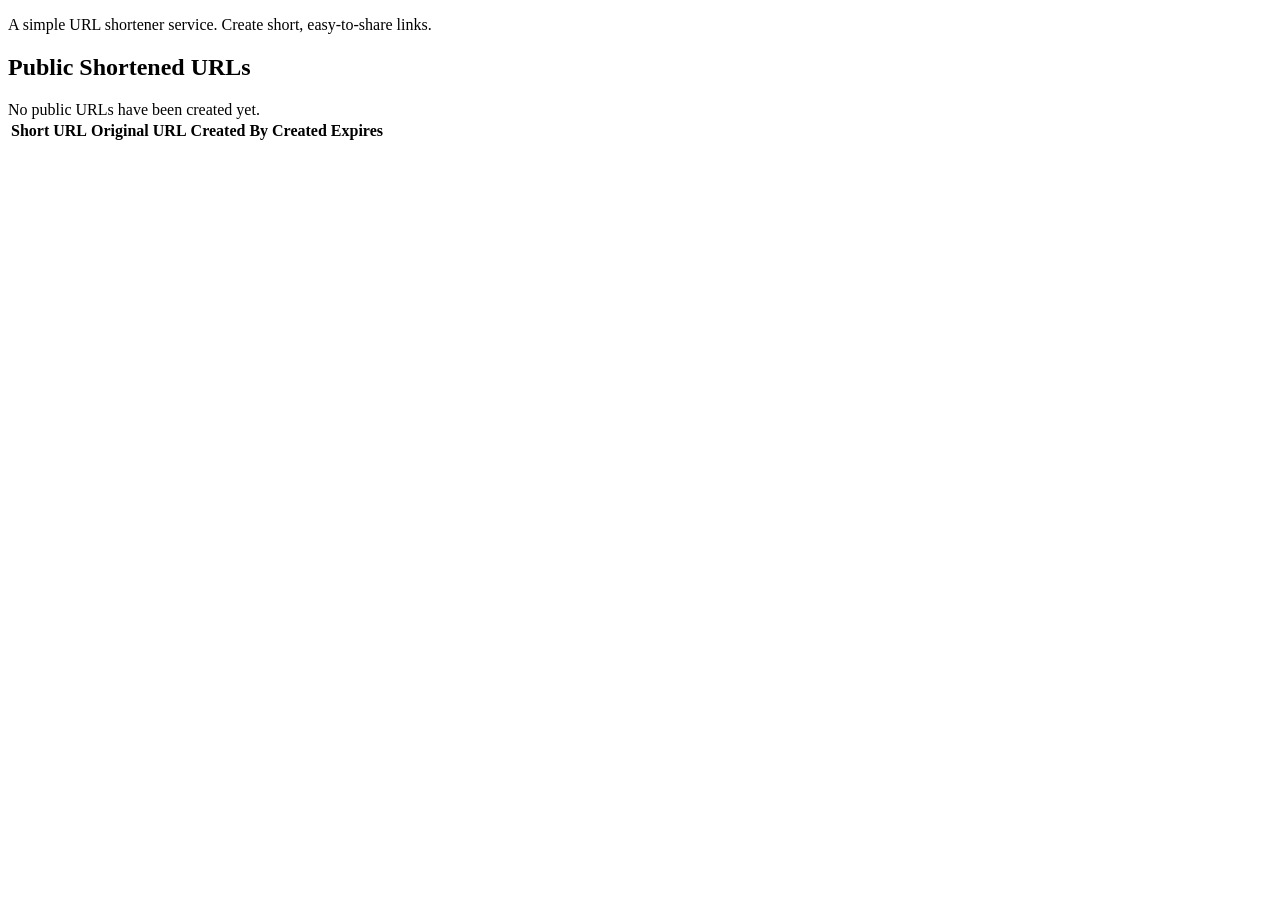
==== src/main/resources/templates/index.html @ 427f086d "second commit" ====
<!DOCTYPE html>
<html lang="en"
      xmlns:th="http://www.thymeleaf.org"
      xmlns:layout="http://www.ultraq.net.nz/thymeleaf/layout"
      layout:decorate="~{layout}">
<head>
    <meta charset="UTF-8">
    <meta name="viewport" content="width=device-width, initial-scale=1.0">
    <title>Home</title>
</head>
<body>
<div layout:fragment="content">
    <div class="jumbotron bg-light p-5 rounded-3 my-4">
        <p class="lead">A simple URL shortener service. Create short, easy-to-share links.</p>
    </div>

    <h2 class="mt-5">Public Shortened URLs</h2>
    <div th:if="${shortUrls.isEmpty()}" class="alert alert-info">
        No public URLs have been created yet.
    </div>
    <div th:unless="${shortUrls.isEmpty()}" class="table-responsive">
        <table class="table table-striped table-hover">
            <thead>
            <tr>
                <th>Short URL</th>
                <th>Original URL</th>
                <th>Created By</th>
                <th>Created</th>
                <th>Expires</th>
            </tr>
            </thead>
            <tbody>
            <tr th:each="url : ${shortUrls}">
                <td>
                    <a th:href="@{/s/{key}(key=${url.shortKey})}" th:text="${baseUrl + '/s/' + url.shortKey}" target="_blank"></a>
                </td>
                <td>
                    <a th:href="${url.originalUrl}" th:text="${#strings.abbreviate(url.originalUrl, 50)}" target="_blank"></a>
                </td>
                <td th:text="${url.createdBy != null ? url.createdBy.name : 'Guest'}"></td>
                <td th:text="${#temporals.format(url.createdAt, 'yyyy-MM-dd HH:mm')}"></td>
                <td th:text="${url.expiresAt != null ? #temporals.format(url.expiresAt, 'yyyy-MM-dd HH:mm') : 'Never'}"></td>
            </tr>
            </tbody>
        </table>
    </div>
</div>
</body>
</html>
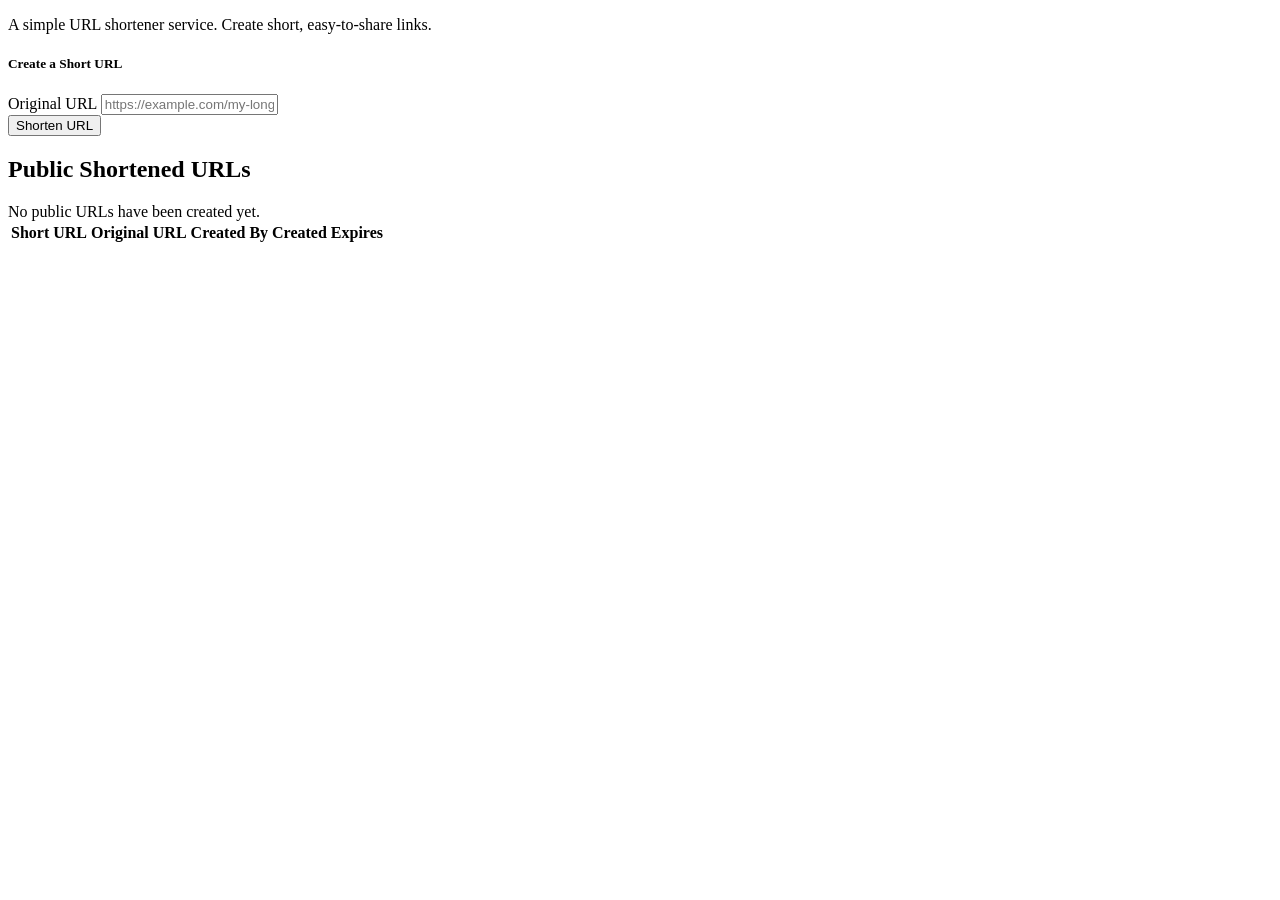
==== commit 3638f99c: "encoding to base62" ====
--- a/src/main/resources/templates/index.html
+++ b/src/main/resources/templates/index.html
@@ -14,6 +14,27 @@
         <p class="lead">A simple URL shortener service. Create short, easy-to-share links.</p>
     </div>
 
+    <div class="card mt-4">
+        <div class="card-header">
+            <h5 class="card-title mb-0">Create a Short URL</h5>
+        </div>
+        <div class="card-body">
+            <form th:action="@{/short-urls}" method="post"
+                  th:object="${createShortUrlForm}">
+                <div class="mb-3">
+                    <label for="originalUrl" class="form-label">Original URL</label>
+                    <input type="text" class="form-control" id="originalUrl"
+                           th:field="*{originalUrl}"
+                           placeholder="https://example.com/my-long-url">
+                    <div class="text-danger"
+                         th:if="${#fields.hasErrors('originalUrl')}"
+                         th:errors="*{originalUrl}"></div>
+                </div>
+
+                <button type="submit" class="btn btn-primary">Shorten URL</button>
+            </form>
+        </div>
+    </div>
     <h2 class="mt-5">Public Shortened URLs</h2>
     <div th:if="${shortUrls.isEmpty()}" class="alert alert-info">
         No public URLs have been created yet.
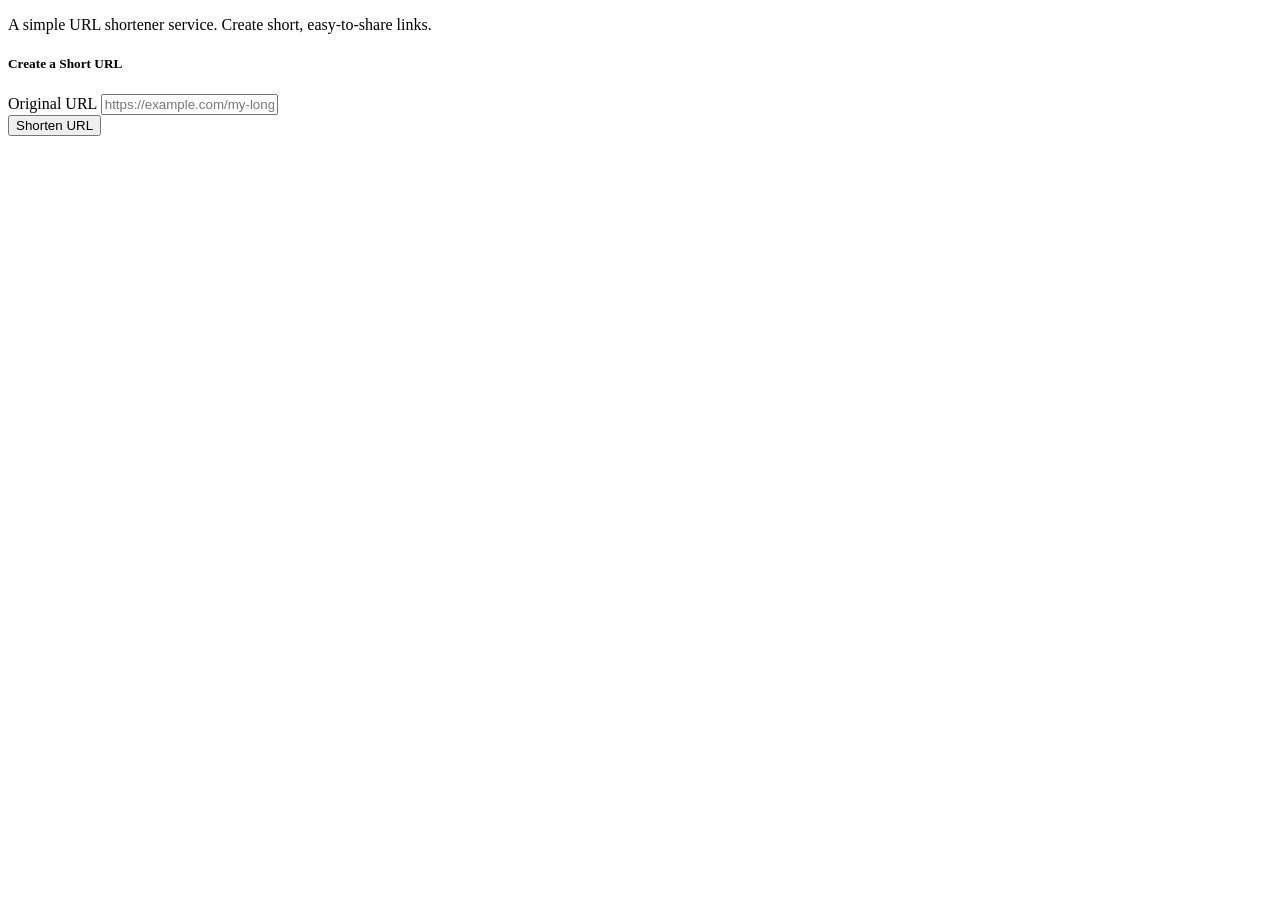
==== commit 93510887: "baseUrl" ====
--- a/src/main/resources/templates/index.html
+++ b/src/main/resources/templates/index.html
@@ -35,36 +35,6 @@
             </form>
         </div>
     </div>
-    <h2 class="mt-5">Public Shortened URLs</h2>
-    <div th:if="${shortUrls.isEmpty()}" class="alert alert-info">
-        No public URLs have been created yet.
-    </div>
-    <div th:unless="${shortUrls.isEmpty()}" class="table-responsive">
-        <table class="table table-striped table-hover">
-            <thead>
-            <tr>
-                <th>Short URL</th>
-                <th>Original URL</th>
-                <th>Created By</th>
-                <th>Created</th>
-                <th>Expires</th>
-            </tr>
-            </thead>
-            <tbody>
-            <tr th:each="url : ${shortUrls}">
-                <td>
-                    <a th:href="@{/s/{key}(key=${url.shortKey})}" th:text="${baseUrl + '/s/' + url.shortKey}" target="_blank"></a>
-                </td>
-                <td>
-                    <a th:href="${url.originalUrl}" th:text="${#strings.abbreviate(url.originalUrl, 50)}" target="_blank"></a>
-                </td>
-                <td th:text="${url.createdBy != null ? url.createdBy.name : 'Guest'}"></td>
-                <td th:text="${#temporals.format(url.createdAt, 'yyyy-MM-dd HH:mm')}"></td>
-                <td th:text="${url.expiresAt != null ? #temporals.format(url.expiresAt, 'yyyy-MM-dd HH:mm') : 'Never'}"></td>
-            </tr>
-            </tbody>
-        </table>
-    </div>
 </div>
 </body>
 </html>
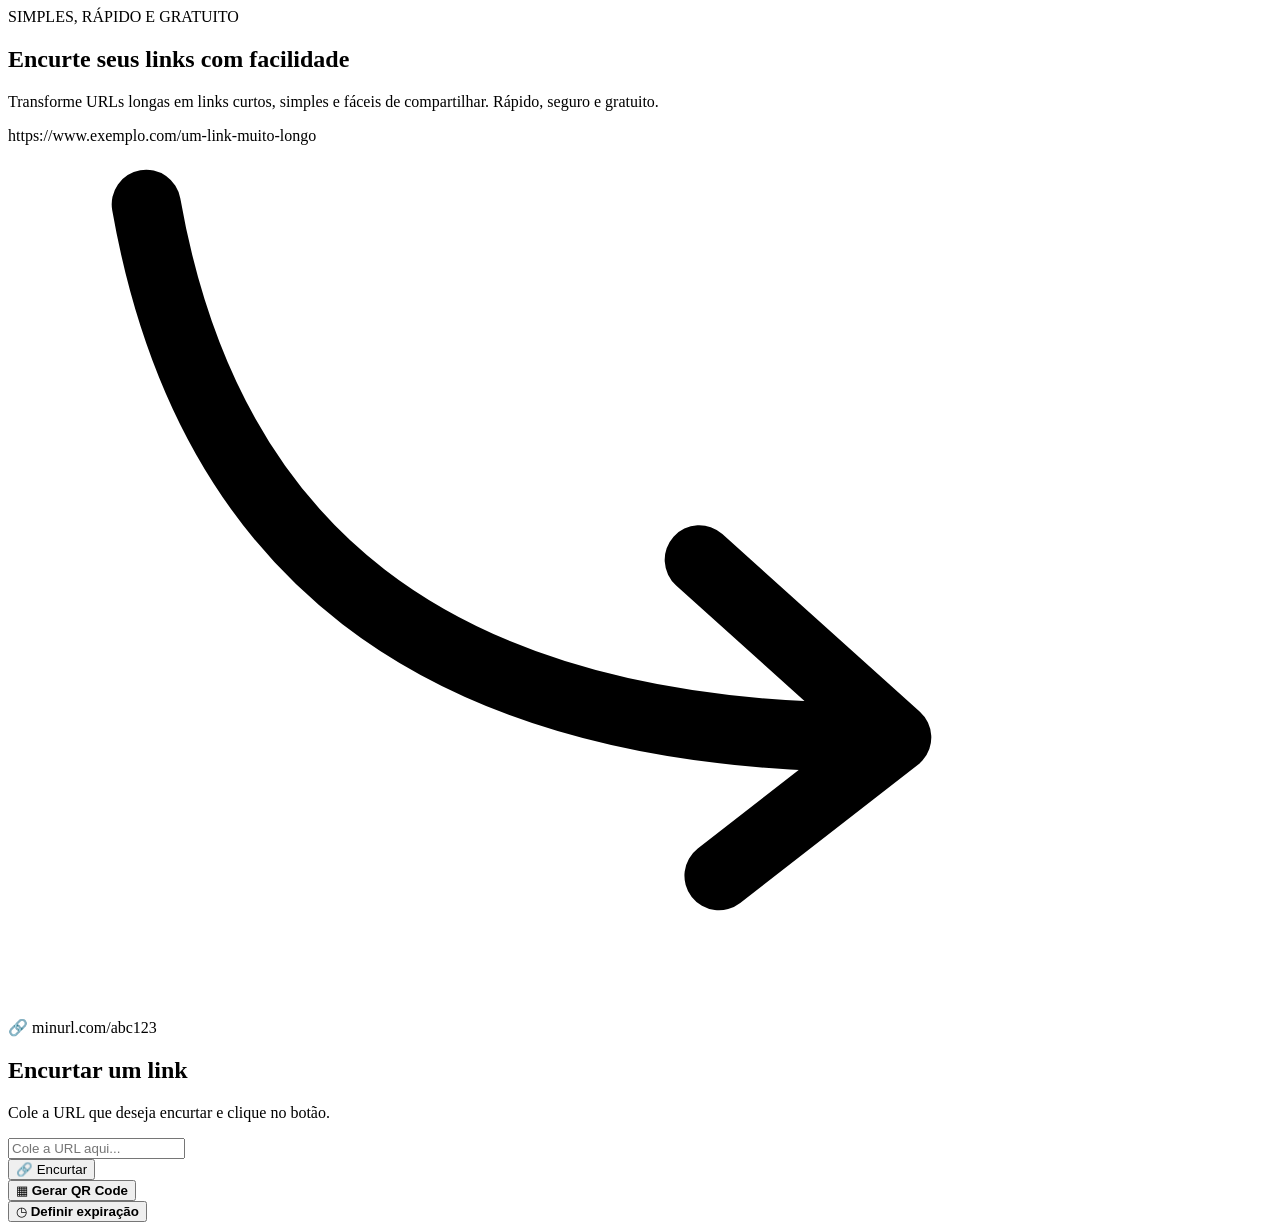
==== commit 1d68fe87: "frontend" ====
--- a/src/main/resources/templates/index.html
+++ b/src/main/resources/templates/index.html
@@ -1,40 +1,170 @@
 <!DOCTYPE html>
-<html lang="en"
+<html lang="pt-BR"
       xmlns:th="http://www.thymeleaf.org"
       xmlns:layout="http://www.ultraq.net.nz/thymeleaf/layout"
       layout:decorate="~{layout}">
+
 <head>
     <meta charset="UTF-8">
     <meta name="viewport" content="width=device-width, initial-scale=1.0">
-    <title>Home</title>
+    <title>MinUrl - Encurte seus links</title>
 </head>
+
 <body>
 <div layout:fragment="content">
-    <div class="jumbotron bg-light p-5 rounded-3 my-4">
-        <p class="lead">A simple URL shortener service. Create short, easy-to-share links.</p>
-    </div>
 
-    <div class="card mt-4">
-        <div class="card-header">
-            <h5 class="card-title mb-0">Create a Short URL</h5>
+    <section class="hero row align-items-center g-4">
+        <div class="col-lg-6 hero-copy">
+
+            <span class="hero-badge">
+                SIMPLES, RÁPIDO E GRATUITO
+            </span>
+
+            <h1 class="hero-title">
+                Encurte seus links
+                <span>com facilidade</span>
+            </h1>
+
+            <p class="hero-description">
+                Transforme URLs longas em links curtos, simples e fáceis
+                de compartilhar. Rápido, seguro e gratuito.
+            </p>
         </div>
-        <div class="card-body">
-            <form th:action="@{/short-urls}" method="post"
-                  th:object="${createShortUrlForm}">
-                <div class="mb-3">
-                    <label for="originalUrl" class="form-label">Original URL</label>
-                    <input type="text" class="form-control" id="originalUrl"
+
+        <div class="col-lg-6">
+            <div class="link-illustration">
+                <div class="illustration-orbit"></div>
+
+                <div class="browser-card">
+                    <div class="browser-dots">
+                        <span></span>
+                        <span></span>
+                        <span></span>
+                    </div>
+
+                    <div class="fake-url">
+                        https://www.exemplo.com/um-link-muito-longo
+                    </div>
+
+                    <div class="conversion-row">
+
+                        <svg class="conversion-arrow"
+                             viewBox="0 0 64 44"
+                             fill="none"
+                             aria-hidden="true">
+
+                            <path d="M 7 3 C 10 20, 21 30, 44 30"
+                                  stroke="currentColor"
+                                  stroke-width="3.5"
+                                  stroke-linecap="round"/>
+
+                            <path d="M 35 21 L 45 30 L 36 37"
+                                  stroke="currentColor"
+                                  stroke-width="3.5"
+                                  stroke-linecap="round"
+                                  stroke-linejoin="round"/>
+
+                        </svg>
+
+                        <div class="short-url">
+                            <span class="short-url-icon">🔗</span>
+                            <span>minurl.com/abc123</span>
+                        </div>
+
+                    </div>
+                </div>
+            </div>
+        </div>
+    </section>
+
+    <section class="shortener-card">
+
+        <div class="shortener-heading">
+
+            <div>
+                <h2>Encurtar um link</h2>
+                <p>Cole a URL que deseja encurtar e clique no botão.</p>
+            </div>
+        </div>
+
+        <form th:action="@{/short-urls}"
+              method="post"
+              th:object="${createShortUrlForm}">
+
+            <div class="shortener-form">
+                <div class="url-input-wrapper">
+
+                    <input type="url"
+                           id="originalUrl"
                            th:field="*{originalUrl}"
-                           placeholder="https://example.com/my-long-url">
-                    <div class="text-danger"
-                         th:if="${#fields.hasErrors('originalUrl')}"
-                         th:errors="*{originalUrl}"></div>
+                           placeholder="Cole a URL aqui..."
+                           aria-label="URL original"
+                           required>
                 </div>
 
-                <button type="submit" class="btn btn-primary">Shorten URL</button>
-            </form>
+                <button type="submit" class="shortener-button">
+                    <span class="button-link-icon" aria-hidden="true">🔗</span>
+                    Encurtar
+                </button>
+            </div>
+
+            <div class="text-danger small mt-2"
+                 th:if="${#fields.hasErrors('originalUrl')}"
+                 th:errors="*{originalUrl}">
+            </div>
+        </form>
+
+        <div class="shortener-options">
+
+            <!-- Opção de QR Code -->
+            <button type="button"
+                    class="option-button qr-option-button"
+                    id="generateQrButton"
+                    title="Gere um QR Code após encurtar sua URL">
+
+                <span class="option-icon qr-icon" aria-hidden="true">▦</span>
+
+                <span class="option-content">
+            <strong>Gerar QR Code</strong>
+        </span>
+            </button>
+
+            <div class="expiration-option">
+
+                <button type="button"
+                        class="option-button expiration-toggle"
+                        id="toggleExpirationButton"
+                        aria-expanded="false"
+                        aria-controls="expirationPanel">
+
+                    <span class="option-icon" aria-hidden="true">◷</span>
+
+                    <span class="option-content">
+                <strong>Definir expiração</strong>
+            </span>
+
+                </button>
+
+                <div class="expiration-panel"
+                     id="expirationPanel"
+                     hidden>
+
+                    <label for="expiresAt">Data de expiração</label>
+
+                    <input type="date"
+                           id="expiresAt"
+                           name="expiresAt"
+                           class="expiration-date">
+
+                    <small>Seu link poderá expirar na data escolhida.</small>
+                </div>
+
+            </div>
+
         </div>
-    </div>
+
+    </section>
+
 </div>
 </body>
-</html>+</html>
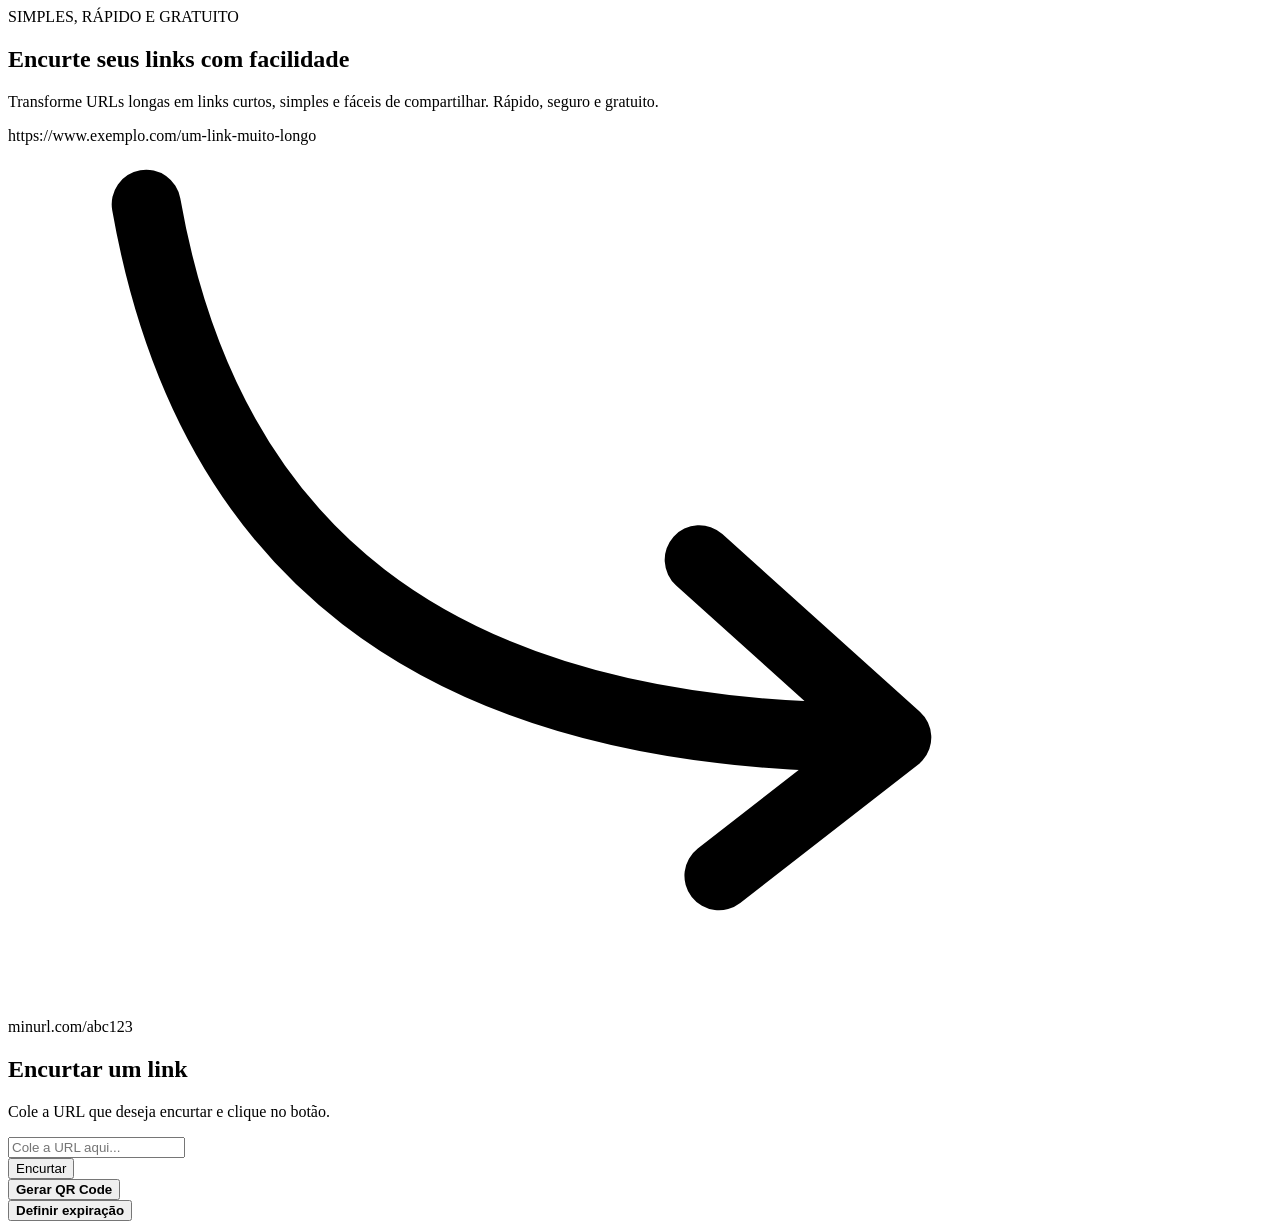
==== commit ec640aa5: "troca de ícones" ====
--- a/src/main/resources/templates/index.html
+++ b/src/main/resources/templates/index.html
@@ -67,7 +67,7 @@
                         </svg>
 
                         <div class="short-url">
-                            <span class="short-url-icon">🔗</span>
+                            <i class="bi bi-link-45deg short-url-icon"></i>
                             <span>minurl.com/abc123</span>
                         </div>
 
@@ -103,9 +103,10 @@
                 </div>
 
                 <button type="submit" class="shortener-button">
-                    <span class="button-link-icon" aria-hidden="true">🔗</span>
+                    <i class="bi bi-link-45deg button-link-icon"></i>
                     Encurtar
                 </button>
+
             </div>
 
             <div class="text-danger small mt-2"
@@ -116,14 +117,12 @@
 
         <div class="shortener-options">
 
-            <!-- Opção de QR Code -->
             <button type="button"
                     class="option-button qr-option-button"
                     id="generateQrButton"
                     title="Gere um QR Code após encurtar sua URL">
 
-                <span class="option-icon qr-icon" aria-hidden="true">▦</span>
-
+                <i class="bi bi-qr-code option-icon qr-icon"  aria-hidden="true"></i>
                 <span class="option-content">
             <strong>Gerar QR Code</strong>
         </span>
@@ -137,7 +136,7 @@
                         aria-expanded="false"
                         aria-controls="expirationPanel">
 
-                    <span class="option-icon" aria-hidden="true">◷</span>
+                    <i class="bi bi-clock option-icon"></i>
 
                     <span class="option-content">
                 <strong>Definir expiração</strong>
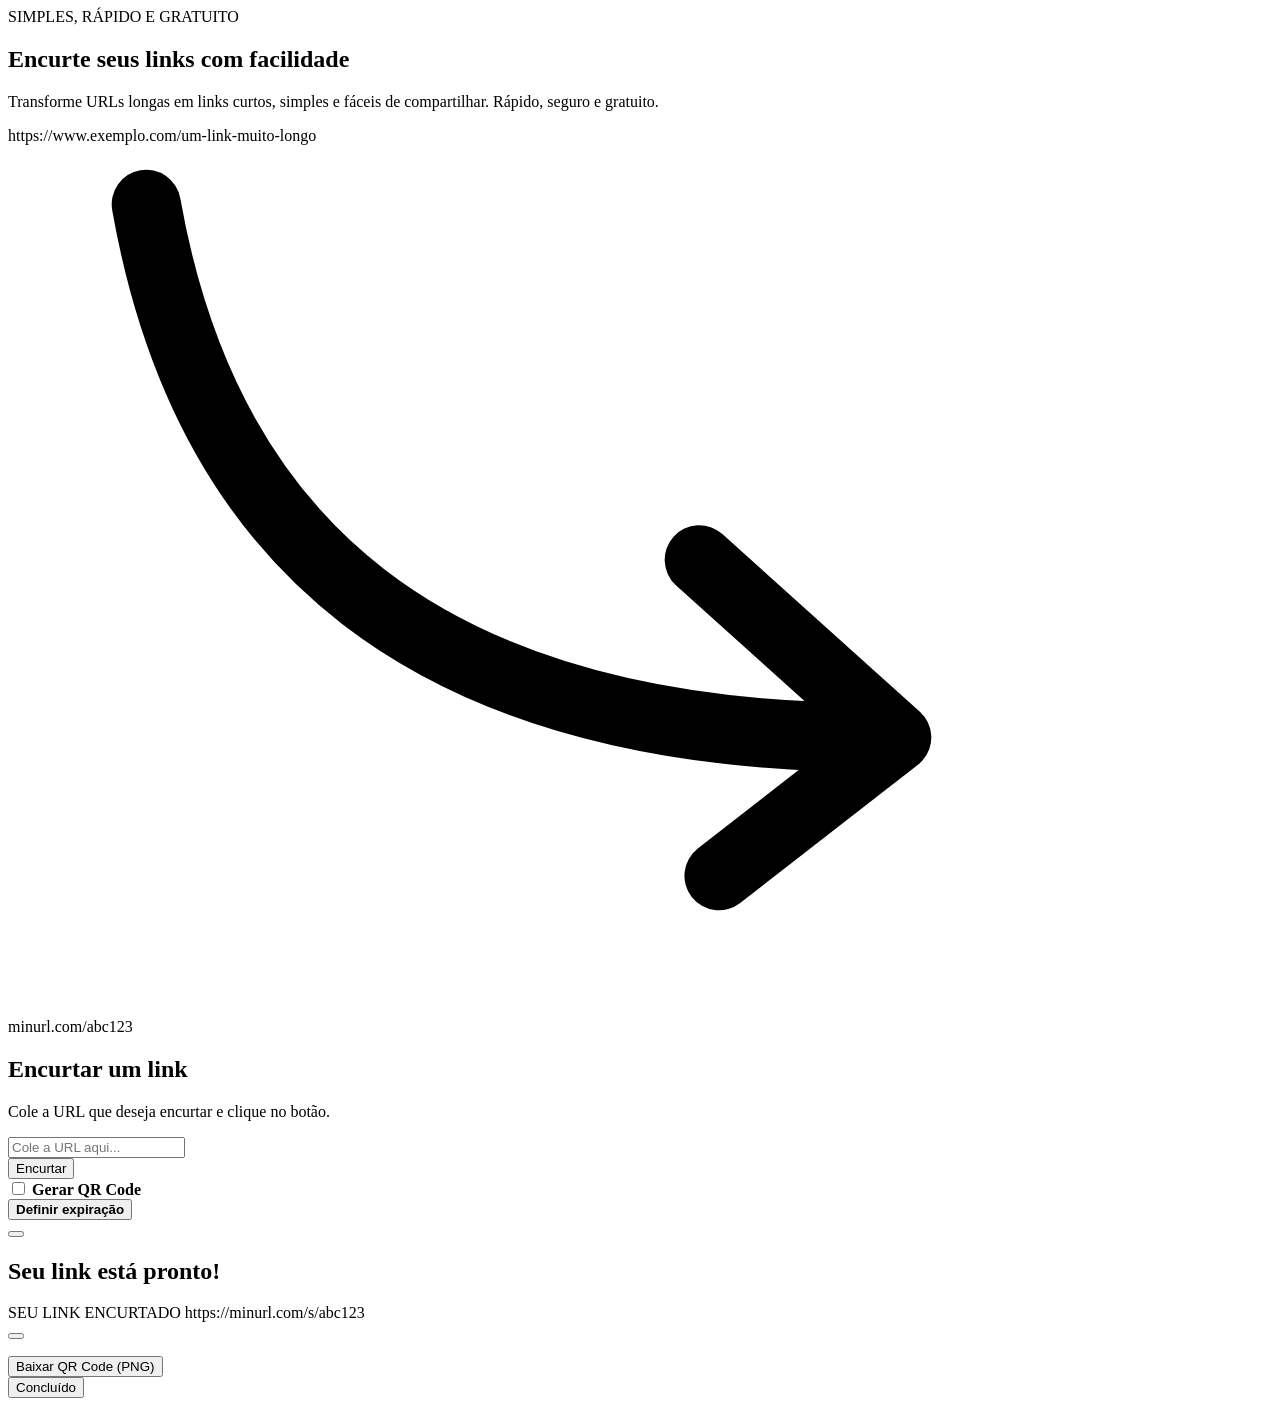
==== commit c8ca365d: "gerar qr code a partir da url" ====
--- a/src/main/resources/templates/index.html
+++ b/src/main/resources/templates/index.html
@@ -113,56 +113,171 @@
                  th:if="${#fields.hasErrors('originalUrl')}"
                  th:errors="*{originalUrl}">
             </div>
+
+            <div class="shortener-options">
+
+                <label class="option-button qr-option-button"
+                       for="generateQrCode">
+
+                    <input type="checkbox"
+                           class="option-checkbox"
+                           id="generateQrCode"
+                           name="generateQrCode"
+                           th:field="*{generateQrCode}">
+
+                    <span class="option-icon qr-icon">
+                        <i class="bi bi-qr-code" aria-hidden="true"></i>
+                    </span>
+
+                    <span class="option-content">
+                        <strong>Gerar QR Code</strong>
+                    </span>
+
+                    <span class="option-checkmark" aria-hidden="true">
+                        <i class="bi bi-check2"></i>
+                    </span>
+
+                </label>
+
+                <div class="expiration-option">
+
+                    <button type="button"
+                            class="option-button expiration-toggle"
+                            id="toggleExpirationButton"
+                            aria-expanded="false"
+                            aria-controls="expirationPanel">
+
+            <span class="option-icon">
+                <i class="bi bi-calendar-event" aria-hidden="true"></i>
+            </span>
+
+                        <span class="option-content">
+                <strong>Definir expiração</strong>
+            </span>
+
+                        <span class="option-chevron" aria-hidden="true">
+                <i class="bi bi-chevron-down"></i>
+            </span>
+
+                    </button>
+
+                    <div class="expiration-panel"
+                         id="expirationPanel"
+                         hidden>
+
+                        <label for="expiresAt">Data de expiração</label>
+
+                        <input type="date"
+                               id="expiresAt"
+                               name="expiresAt"
+                               class="expiration-date">
+
+                        <small>Seu link poderá expirar na data escolhida.</small>
+                    </div>
+
+                </div>
+
+            </div>
+
         </form>
 
-        <div class="shortener-options">
-
-            <button type="button"
-                    class="option-button qr-option-button"
-                    id="generateQrButton"
-                    title="Gere um QR Code após encurtar sua URL">
-
-                <i class="bi bi-qr-code option-icon qr-icon"  aria-hidden="true"></i>
-                <span class="option-content">
-            <strong>Gerar QR Code</strong>
-        </span>
-            </button>
-
-            <div class="expiration-option">
-
-                <button type="button"
-                        class="option-button expiration-toggle"
-                        id="toggleExpirationButton"
-                        aria-expanded="false"
-                        aria-controls="expirationPanel">
-
-                    <i class="bi bi-clock option-icon"></i>
-
-                    <span class="option-content">
-                <strong>Definir expiração</strong>
-            </span>
-
-                </button>
-
-                <div class="expiration-panel"
-                     id="expirationPanel"
-                     hidden>
-
-                    <label for="expiresAt">Data de expiração</label>
-
-                    <input type="date"
-                           id="expiresAt"
-                           name="expiresAt"
-                           class="expiration-date">
-
-                    <small>Seu link poderá expirar na data escolhida.</small>
-                </div>
-
-            </div>
-
-        </div>
-
     </section>
+
+    <div class="modal fade"
+         id="shortUrlResultModal"
+         tabindex="-1"
+         aria-labelledby="shortUrlResultTitle"
+         aria-hidden="true"
+         th:if="${shortUrl != null}"
+         th:attr="data-short-url=${shortUrl}">
+
+        <div class="modal-dialog modal-dialog-centered">
+            <div class="modal-content result-modal">
+
+                <div class="modal-header result-modal-header">
+                    <button type="button"
+                            class="btn-close"
+                            data-bs-dismiss="modal"
+                            aria-label="Fechar"></button>
+                </div>
+
+                <div class="modal-body result-modal-body">
+
+                    <div class="result-success-icon">
+                        <i class="bi bi-check2" aria-hidden="true"></i>
+                    </div>
+
+                    <span class="result-badge"></span>
+
+                    <h2 id="shortUrlResultTitle">
+                        Seu link está pronto!
+                    </h2>
+
+                    <div class="result-url-box">
+
+                        <div class="result-url-content">
+                        <span class="result-url-label">
+                            SEU LINK ENCURTADO
+                        </span>
+
+                            <a class="result-short-url"
+                               id="resultShortUrl"
+                               th:href="${shortUrl}"
+                               th:text="${shortUrl}"
+                               target="_blank"
+                               rel="noopener noreferrer">
+                                https://minurl.com/s/abc123
+                            </a>
+                        </div>
+
+                        <button type="button"
+                                class="result-copy-icon-button"
+                                id="copyShortUrlButton"
+                                th:attr="data-copy-url=${shortUrl}"
+                                title="Copiar link"
+                                aria-label="Copiar link encurtado">
+
+                            <i class="bi bi-copy" aria-hidden="true"></i>
+                        </button>
+
+                    </div>
+
+                    <p class="copy-feedback"
+                       id="copyFeedback"
+                       role="status"
+                       aria-live="polite"></p>
+
+                    <div class="result-qr-section"
+                         th:if="${showQrCode}">
+
+
+                        <div class="result-qr-image"
+                             id="resultQrCode"
+                             role="img"
+                             aria-label="QR Code do link encurtado">
+                        </div>
+
+                        <button type="button"
+                                class="result-download-button"
+                                id="downloadQrCodeButton">
+
+                            <i class="bi bi-download" aria-hidden="true"></i>
+                            Baixar QR Code (PNG)
+                        </button>
+
+                    </div>
+
+                    <button type="button"
+                            class="result-done-button"
+                            data-bs-dismiss="modal">
+                        Concluído
+                    </button>
+
+                </div>
+            </div>
+        </div>
+    </div>
+
 
 </div>
 </body>
